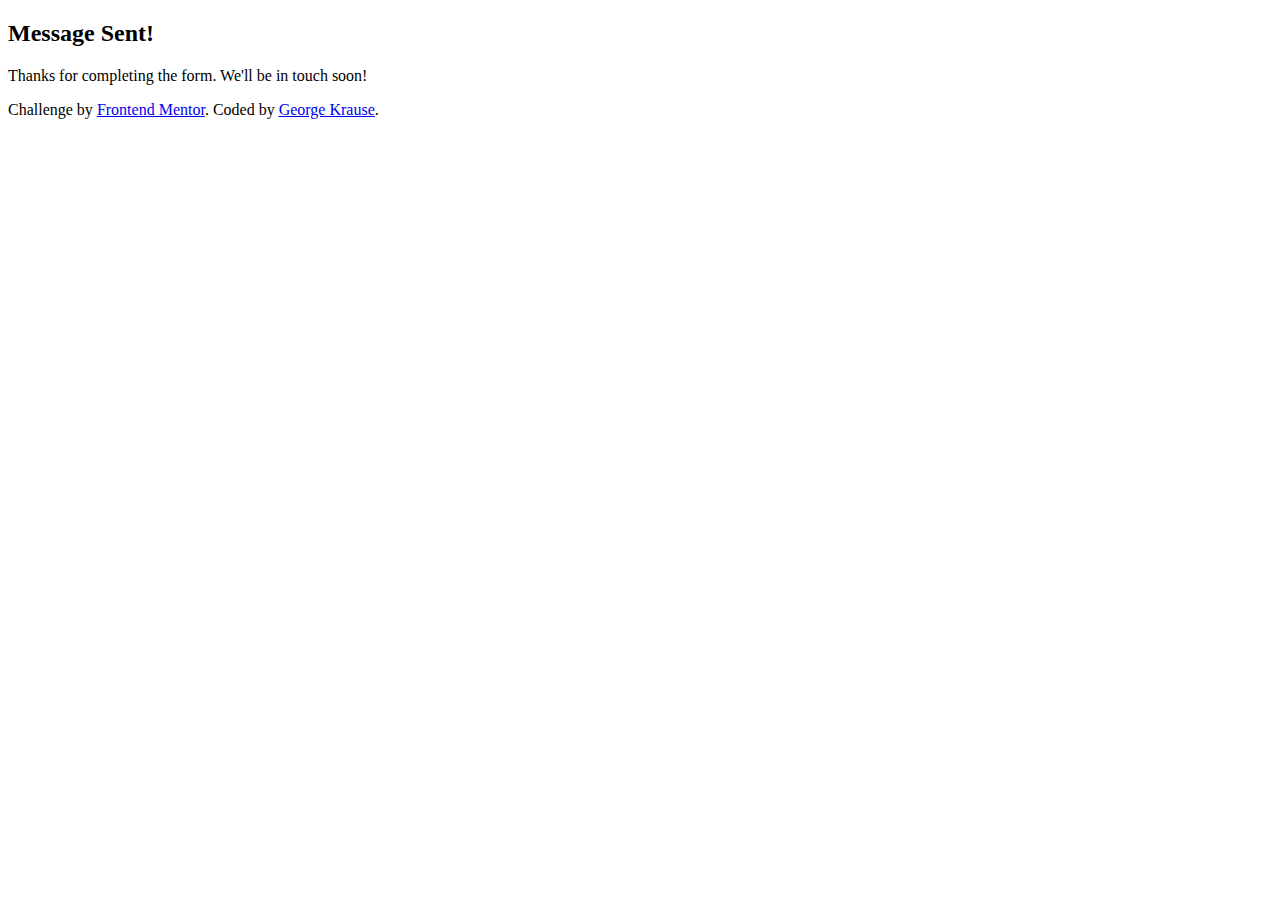
==== success.html @ 8fbe9447 "added separate success page" ====
<!DOCTYPE html>
<html lang="en">
<head>
    <meta charset="UTF-8">
    <meta name="viewport" content="width=device-width, initial-scale=1.0">
    <title>success-message</title>
</head>
<body>
    <div class="success-message">
        <h2>Message Sent!</h2>
        <p>Thanks for completing the form. We'll be in touch soon!</p>
      </div>
      <div class="attribution">
        Challenge by <a href="https://www.frontendmentor.io?ref=challenge">Frontend Mentor</a>. 
        Coded by <a href="#">George Krause</a>.
      </div>
</body>
</html>
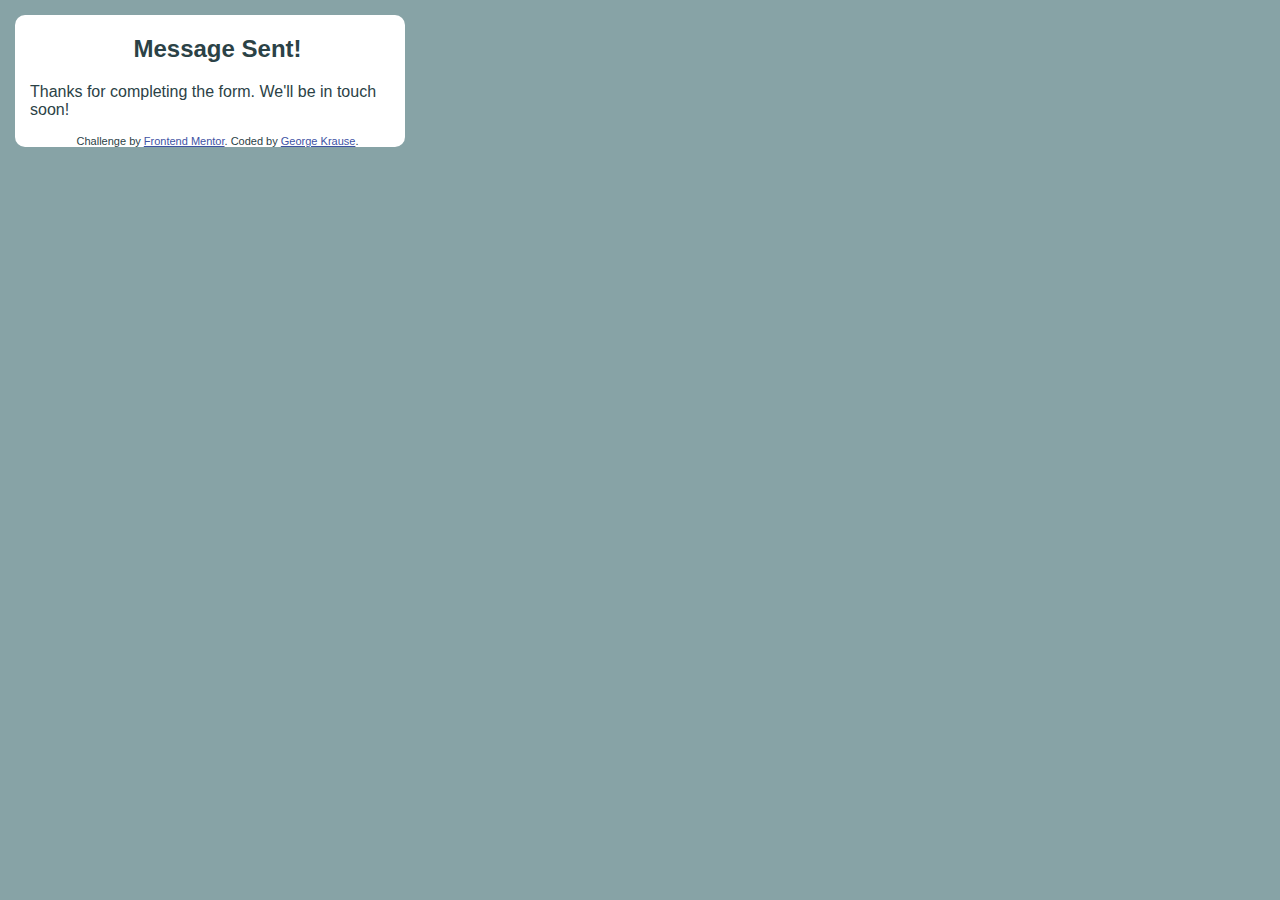
==== commit 0dfc279b: "fixed success file format" ====
--- a/success.html
+++ b/success.html
@@ -4,8 +4,10 @@
     <meta charset="UTF-8">
     <meta name="viewport" content="width=device-width, initial-scale=1.0">
     <title>success-message</title>
+    <link rel="stylesheet" href="styles.css">
 </head>
 <body>
+    <main>
     <div class="success-message">
         <h2>Message Sent!</h2>
         <p>Thanks for completing the form. We'll be in touch soon!</p>
@@ -14,5 +16,6 @@
         Challenge by <a href="https://www.frontendmentor.io?ref=challenge">Frontend Mentor</a>. 
         Coded by <a href="#">George Krause</a>.
       </div>
+     </main> 
 </body>
 </html>--- a/styles.css
+++ b/styles.css
@@ -0,0 +1,94 @@
+.attribution { font-size: 11px; text-align: center; }
+.attribution a { color: hsl(228, 45%, 44%); }
+
+@font-face {
+    font-family: karla;
+    src: url(https://fonts.google.com/specimen/Karla);
+    font-weight: 400, 700;
+}
+
+body {
+  font-family: 'Nunito', sans-serif;
+  margin: 0;
+  padding: 0;
+  background-color: hsl(186, 15%, 59%);
+}
+
+label {
+    font-size: 16px;
+}
+
+main {
+  display: flex;
+  flex-direction: column;
+  align-items: center;
+  justify-content: center;
+  color: hsl(187, 24%, 22%);
+  background-color: hsl(0, 0%, 100%);
+  min-width: 250px;
+  max-width: 375px;
+  border-radius: 10px;
+  margin: 15px;
+  padding-left: 15px;
+}
+
+button {
+  background-color: hsl(169, 82%, 27%);
+  color: white;
+  font-size: 16px;
+  font-weight: 400;
+  border: none;
+  border-radius: 5px;
+  padding: 10px 20px;
+  margin: 10px;
+  cursor: pointer;
+  width: 85%;
+}
+
+.input {
+  width: 85%;
+  padding: 10px;
+  margin: 10px;
+  border-radius: 5px;
+  border: 1px solid hsl(246, 25%, 77%);
+}
+
+#message {
+  font-size: 14px;
+  margin: 10px;
+  width: 90%;
+  border-radius: 5px;
+  height: 150px;
+}
+
+label {
+    padding: 10px;
+}
+
+h1 {
+    padding: 10px;
+}
+
+h2 {
+  text-align: center;
+}
+
+#radio {
+    margin: 10px;
+    border: 1px solid hsl(187, 24%, 22%);
+    
+}
+
+#radio-2 {
+    margin: 10px;
+}
+
+#terms {
+    margin: 10px;
+}
+
+.radio-group {
+    border: 1px solid hsl(186, 15%, 59%);
+    border-radius: 5px;
+    margin: 10px;
+}